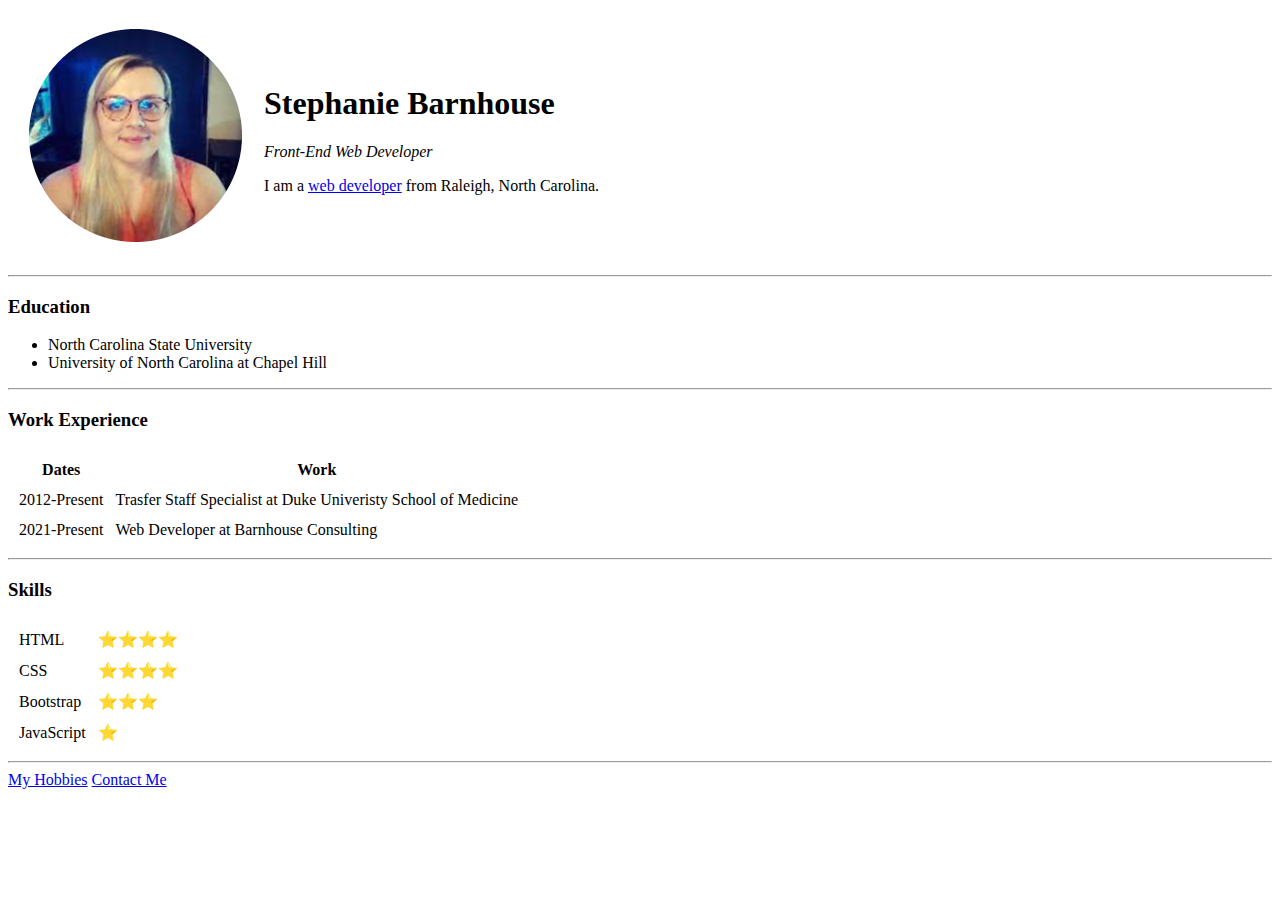
==== index.html @ 68a7d37d "Added initial CV website files" ====
<!DOCTYPE html>
<html lang="en">
  <head>
    <meta charset="UTF-8" />
    <meta http-equiv="X-UA-Compatible" content="IE=edge" />
    <meta name="viewport" content="width=device-width, initial-scale=1.0" />
    <title>Stephanie's Personal Site</title>
  </head>
  <body>
    <table cellspacing="20">
      <tr>
        <td>
          <img
            src="images/stephanie-modified.png"
            alt="Stephanie's Profile picture"
          />
        </td>
        <td>
          <h1>Stephanie Barnhouse</h1>
          <p><em>Front-End Web Developer</em></p>
          <p>
            I am a
            <a href="https://www.google.com" target="_blank">web developer</a>
            from Raleigh, North Carolina.
          </p>
        </td>
      </tr>
    </table>
    <hr />
    <h3>Education</h3>
    <ul>
      <li>North Carolina State University</li>
      <li>University of North Carolina at Chapel Hill</li>
    </ul>
    <hr />
    <h3>Work Experience</h3>
    <table cellspacing="10">
      <thead>
        <tr>
          <th>Dates</th>
          <th>Work</th>
        </tr>
      </thead>
      <tbody>
        <tr>
          <td>2012-Present</td>
          <td>
            Trasfer Staff Specialist at Duke Univeristy School of Medicine
          </td>
        </tr>
        <td>2021-Present</td>
        <td>Web Developer at Barnhouse Consulting</td>
      </tbody>
    </table>
    <hr />
    <h3>Skills</h3>
    <table cellspacing="10">
      <tr>
        <td>HTML</td>
        <td>⭐⭐⭐⭐</td>
      </tr>
      <tr>
        <td>CSS</td>
        <td>⭐⭐⭐⭐</td>
      </tr>
      <tr>
        <td>Bootstrap</td>
        <td>⭐⭐⭐</td>
      </tr>
      <tr>
        <td>JavaScript</td>
        <td>⭐</td>
      </tr>
    </table>
    <hr />
    <a href="hobbies.html">My Hobbies</a>
    <a href="contact.html">Contact Me</a>
  </body>
</html>
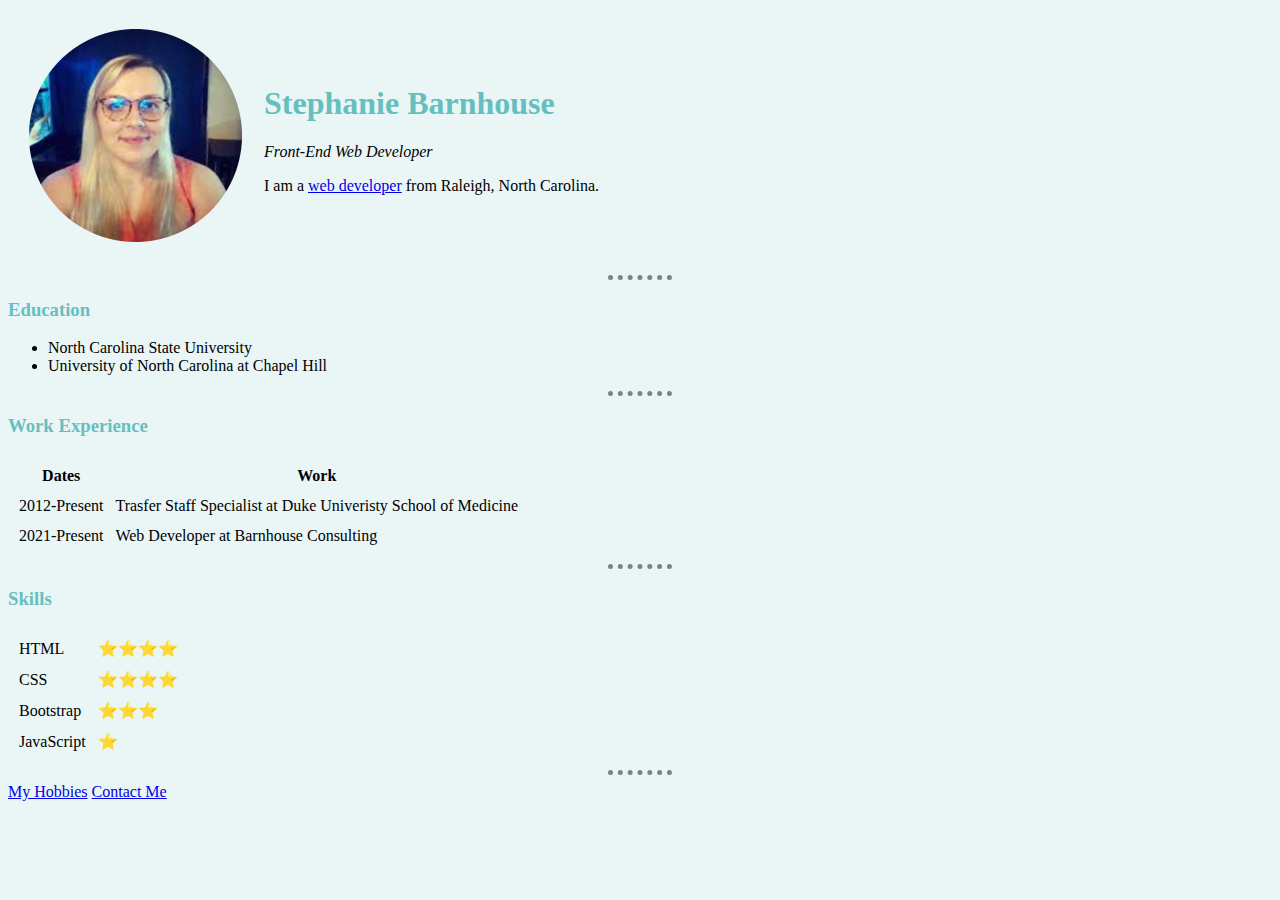
==== commit e21e29fe: "Updating HTML and adding CSS files" ====
--- a/index.html
+++ b/index.html
@@ -5,6 +5,7 @@
     <meta http-equiv="X-UA-Compatible" content="IE=edge" />
     <meta name="viewport" content="width=device-width, initial-scale=1.0" />
     <title>Stephanie's Personal Site</title>
+    <link rel="stylesheet" href="css/styles.css">
   </head>
   <body>
     <table cellspacing="20">
--- a/css/styles.css
+++ b/css/styles.css
@@ -0,0 +1,14 @@
+body {
+    background-color: #EAF6F6;
+  }
+
+  hr {
+    border-style: dotted none none;
+    border-color: gray;
+    border-width: 5px;
+    width: 5%;
+  }
+
+  h1, h3 {
+    color: #66BFBF;
+  }